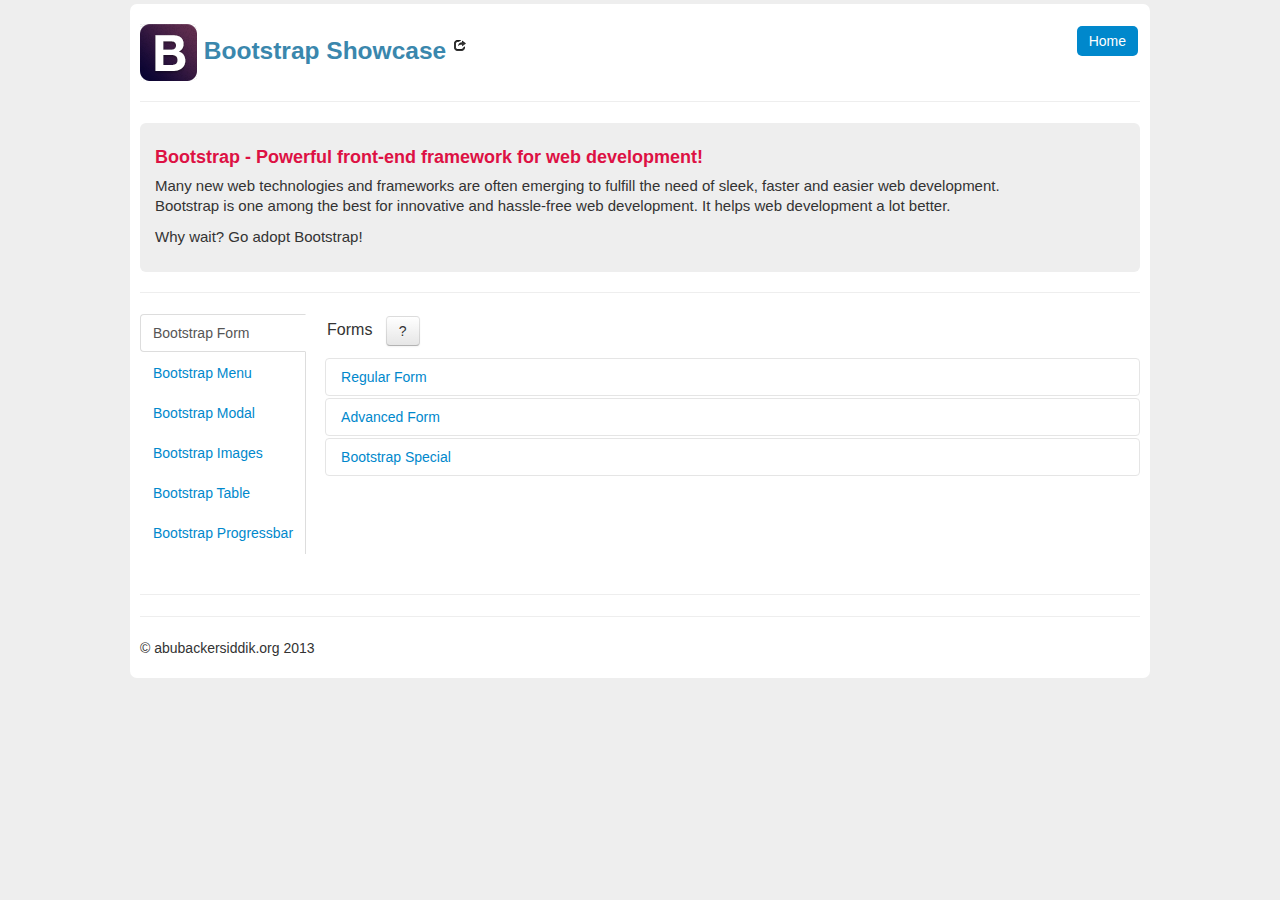
==== src/main/webapp/index.html @ 430ff653 "logo added" ====
<!DOCTYPE html>
<html lang="en">
<head>
<meta charset="utf-8">
<title>Bootstrap &middot; Showcase</title>
<meta name="viewport" content="width=device-width, initial-scale=1.0">
<meta name="description" content="">
<meta name="author" content="">

<!-- Le styles -->
<link href="css/bootstrap.css" rel="stylesheet">
<link href="css/bootstrap-showcase.css" rel="stylesheet">
<link href="css/bootstrap-responsive.css" rel="stylesheet">

<!-- HTML5 shim, for IE6-8 support of HTML5 elements -->
<!--[if lt IE 9]>
      <script src="js/html5shiv.js"></script>
    <![endif]-->

</head>
<body>
	<div class="container-narrow">

		<div class="masthead">
			<ul class="nav nav-pills pull-right">
				<li class="active"><a href="">Home</a></li>
			</ul>
			<h3 class="text-info">
				<img src="img/bootstrap-logo.jpg"/> Bootstrap Showcase <i class="icon-share"></i>
			</h3>

		</div>
		<hr>
		<div class="jumbotron">
			<h1>Bootstrap - Powerful front-end framework for web
				development!</h1>
			<p>
				Many new web technologies and frameworks are often emerging to
				fulfill the need of sleek, faster and easier web development.</br>
				Bootstrap is one among the best for innovative and hassle-free web
				development. It helps web development a lot better.
			</p>
			<p>Why wait? Go adopt Bootstrap!</p>
		</div>
		<hr>
		<div class="tabbable tabs-left">
			<ul class="nav nav-tabs">
				<li class="active"><a href="#lA" data-toggle="tab">Bootstrap
						Form</a></li>
				<li><a href="#lB" data-toggle="tab">Bootstrap Menu</a></li>
				<li><a href="#lC" data-toggle="tab">Bootstrap Modal</a></li>
				<li><a href="#lD" data-toggle="tab">Bootstrap Images</a></li>
				<li><a href="#lE" data-toggle="tab">Bootstrap Table</a></li>
				<li><a href="#lF" data-toggle="tab">Bootstrap Progressbar</a></li>
			</ul>
			<div class="tab-content">
				<div class="tab-pane active" id="lA">
					<p>
						Forms &nbsp; <a href="" class="btn" data-toggle="popover"
							data-placement="right"
							data-content="With Bootstrap, forms are made easy."
							title="What is this?">?</a>
					</p>
					<div class="accordion" id="accordion2">
						<div class="accordion-group">
							<div class="accordion-heading">
								<a class="accordion-toggle" data-toggle="collapse"
									data-parent="#accordion2" href="#collapseOne"> Regular Form
								</a>
							</div>
							<div id="collapseOne" class="accordion-body collapse">
								<div class="accordion-inner">
									<div class="alert alert-info simple-form">This is a
										simple form designed elegantly using Bootstrap. It shows all
										possible input controls.</div>
									<div class="alert alert-success simple-form hide">
										<button type="button" class="close simple-form"
											data-dismiss="alert">&times;</button>
										You have successfully submitted the form. Please re-enter to
										submit again!
									</div>
									<form class="form-horizontal">
										<div class="control-group">
											<label class="control-label" for="inputUsername">Username</label>
											<div class="controls">
												<input type="text" id="inputUsername" placeholder="Username">
											</div>
										</div>
										<div class="control-group">
											<label class="control-label" for="inputPassword">Password</label>
											<div class="controls">
												<input type="password" id="inputPassword"
													placeholder="Password">
											</div>
										</div>
										<div class="control-group">
											<label class="control-label" for="inputEmail">Email</label>
											<div class="controls">
												<input type="text" id="inputEmail" placeholder="Email">
											</div>
										</div>
										<div class="control-group">
											<label class="control-label" for="inputName">Name</label>
											<div class="controls">
												<input type="text" id="inputName" placeholder="Name">
											</div>
										</div>
										<div class="control-group">
											<label class="control-label" for="inputAddress">Address</label>
											<div class="controls">
												<textarea rows="3" id="inputAddress" placeholder="Address"></textarea>
											</div>
										</div>
										<div class="control-group">
											<label class="control-label" for="inputEducation">Education</label>
											<div class="controls">
												<select multiple="multiple">
													<option>Master's</option>
													<option>Bachelor's</option>
													<option>School</option>
													<option>Ph.d</option>
												</select>
											</div>
										</div>
										<div class="control-group">
											<label class="control-label" for="inputGender">Gender</label>
											<div class="controls">
												<input type="radio" name="optionsRadios" id="inputMale"
													placeholder="Gender"> Male <input type="radio"
													name="optionsRadios" id="inputFemale" placeholder="Gender">
												Female
											</div>
										</div>
										<div class="control-group">
											<div class="controls">
												<input type="checkbox"> Remember me
											</div>
										</div>
										<div class="control-group">
											<label class="control-label" for="inputSubmit"></label>
											<div class="controls">
												<input type="submit" class="btn" value="Submit"
													onclick="showMessage(); return false;">
											</div>
										</div>
									</form>
								</div>
							</div>
						</div>
						<div class="accordion-group">
							<div class="accordion-heading">
								<a class="accordion-toggle" data-toggle="collapse"
									data-parent="#accordion2" href="#collapseTwo"> Advanced
									Form </a>
							</div>
							<div id="collapseTwo" class="accordion-body collapse">
								<div class="accordion-inner">
									<div class="alert alert-info advanced-form">This is an
										advanced form designed using Bootstrap. It exhibits few
										advanced features for input controls.</div>
									<form class="form-horizontal">
										<div class="control-group">
											<div class="controls input-append">
												<input class="input-medium" type="text" id="inputText"
													placeholder="Search">
												<div class="btn-group">
													<button class="btn dropdown-toggle" data-toggle="dropdown">
														Action <span class="caret"></span>
													</button>
													<ul class="dropdown-menu">
														<li><a href="#">Web Search</a></li>
														<li class="disabled"><a href="#">Image Search</a></li>
														<li class="divider"></li>
														<li><a href="#">Document Search</a></li>
													</ul>
												</div>
											</div>
										</div>
										<div class="control-group">
											<div class="controls input-prepend">
												<span class="add-on">@</span> <input class="input-medium"
													id="prependedInput" type="text" placeholder="Username">
											</div>
										</div>
										<div class="control-group">
											<div class="controls input-append">
												<input class="input-medium" type="text" id="inputSearch"
													placeholder="Search web">
												<button class="btn" type="button">Search!</button>
											</div>
										</div>
									</form>
								</div>
							</div>
						</div>
						<div class="accordion-group">
							<div class="accordion-heading">
								<a class="accordion-toggle" data-toggle="collapse"
									data-parent="#accordion2" href="#collapseThree"> Bootstrap
									Special </a>
							</div>
							<div id="collapseThree" class="accordion-body collapse">
								<div class="accordion-inner">
									<div class="alert alert-info special-form">Special type
										of controls that are very unique from Bootstrap.</div>
									<span class="input-xlarge uneditable-input">Non editable
										input without form tag</span></br> <input class="span3" type="email"
										required placeholder="Mandatory field"></br> <input
										class="span3" type="email" disabled
										placeholder="Disabled field">
									<div class="control-group warning">
										<input class="span3" type="email"
											placeholder="invalid input throws warning state">
									</div>
								</div>
							</div>
						</div>
					</div>
				</div>
				<div class="tab-pane" id="lB">
					<p>
						Menus &nbsp; <a href="" class="btn" data-toggle="popover"
							data-placement="right"
							data-content="With Bootstrap, Menus can be created in no time."
							title="What is this?">?</a>
					</p>
					<div class="tabbable tabs-below">
						<div class="tab-content">
							<div class="tab-pane active" id="M1" style="height: 200px;">
								<div class="navbar">
									<div class="navbar-inner">
										<a class="brand" href="#">Bootstrap Showcase</a>
										<ul class="nav">
											<li class="active"><a href="#"><i class="icon-home"></i>
													Home</a></li>
											<li><a href="#">Menu1</a></li>
											<li><a href="#">Menu2</a></li>
										</ul>
									</div>
								</div>
							</div>
							<div class="tab-pane" id="M2" style="height: 200px;">
								<div class="navbar navbar-inverse" style="position: static;">
									<div class="navbar-inner">
										<div class="container">
											<a class="btn btn-navbar" data-toggle="collapse"
												data-target=".navbar-inverse-collapse"> <span
												class="icon-bar"></span> <span class="icon-bar"></span> <span
												class="icon-bar"></span>
											</a> <a class="brand" href="#">Menu</a>
											<div class="nav-collapse collapse navbar-inverse-collapse">
												<ul class="nav">
													<li class="active"><a href="#"><i
															class="icon-home icon-white"></i> Home</a></li>
													<li><a href="#">Menu1</a></li>
												</ul>
												<form class="navbar-search pull-left" action="">
													<input type="text" class="search-query span2"
														placeholder="Search">
												</form>
												<ul class="nav pull-right">
													<li><a href="#">Menu2</a></li>
													<li class="divider-vertical"></li>
													<li class="dropdown"><a href="#"
														class="dropdown-toggle" data-toggle="dropdown">Menu
															Types <b class="caret"></b>
													</a>
														<ul class="dropdown-menu">
															<li><a href="#">Nav tabs</a></li>
															<li><a href="#">Nav pills</a></li>
															<li><a href="#">Nav lists</a></li>
															<li class="divider"></li>
															<li><a href="#">Stacked Nav bar</a></li>
														</ul></li>
												</ul>
											</div>
										</div>
									</div>
								</div>
							</div>
							<div class="tab-pane" id="M3" style="height: 200px;">
								<ul class="nav nav-pills">
									<li class="active"><a href="#">Pill Menu1</a></li>
									<li><a href="#">Pill Menu2</a></li>
									<li><a href="#">Pill Menu3</a></li>
								</ul>
							</div>
							<div class="tab-pane" id="M4" style="height: 200px;">
								<div class="well" style="max-width: 340px; padding: 8px 0;">
									<ul class="nav nav-list">
										<li class="nav-header">List header</li>
										<li class="active"><a href="#">List Menu1</a></li>
										<li><a href="#">List Menu2</a></li>
										<li class="disabled"><a href="#">List Menu3</a></li>
									</ul>
								</div>
							</div>
						</div>
						<ul class="nav nav-tabs">
							<li class="active"><a href="#M1" data-toggle="tab">Nav
									Bar</a></li>
							<li><a href="#M2" data-toggle="tab">Inverted Nav Bar</a></li>
							<li><a href="#M3" data-toggle="tab">Nav Pills</a></li>
							<li><a href="#M4" data-toggle="tab">Nav Lists</a></li>
						</ul>
					</div>
				</div>
				<div class="tab-pane" id="lC">
					<p>
						Modals &nbsp; <a href="" class="btn" data-toggle="popover"
							data-placement="right"
							data-content="Modal prompts are flexible and streamlined in Bootstrap"
							title="What is this?">?</a>
					</p>
					<br />
					<div class="well well-small">
						This is a modal prompt that has modal heading, body content and
						footer. Modal has fade effect when launching.<br /> <br /> <a
							href="#myModal" role="button" class="btn btn-primary"
							data-toggle="modal">Launch Bootstrap Modal</a>
					</div>
					<br />
					<div class="well well-small">
						This is an advanced modal prompt that has modal heading, body
						content and footer. Modal has fade effect when launching. The body
						content is set to overflow so that content will be in scrollpane.<br />
						<br /> <a data-toggle="modal" href="#myModal1"
							class="btn btn-primary">Launch Bootstrap Modal</a>
					</div>
					<div id="myModal" class="modal hide fade" tabindex="-1"
						role="dialog" aria-labelledby="myModalLabel" aria-hidden="true">
						<div class="modal-header">
							<button type="button" class="close" data-dismiss="modal"
								aria-hidden="true">×</button>
							<h3 id="myModalLabel">Modal header</h3>
						</div>
						<div class="modal-body">
							<p>Body content…</p>
						</div>
						<div class="modal-footer">
							<button class="btn" data-dismiss="modal" aria-hidden="true">Close</button>
							<button class="btn btn-primary">Submit</button>
						</div>
					</div>
					<div id="myModal1" class="modal hide fade" tabindex="-1"
						role="dialog" aria-labelledby="myModalLabel" aria-hidden="true">
						<div class="modal-header">
							<button type="button" class="close" data-dismiss="modal"
								aria-hidden="true">&times;</button>
							<h3 id="myModalLabel">Modal Header</h3>
						</div>
						<div class="modal-body">
							<h4>Text in a modal</h4>
							<p>Duis mollis, est non commodo luctus, nisi erat porttitor
								ligula, eget lacinia odio sem.</p>

							<h4>Popover in a modal</h4>
							<p>
								This <a href="#" role="button" class="btn popover-test"
									title="A Title"
									data-content="And here's some amazing content. It's very engaging. right?">button</a>
								should trigger a popover on click.
							</p>

							<h4>Tooltips in a modal</h4>
							<p>
								<a href="#" class="tooltip-test" title="Tooltip">This link</a>
								and <a href="#" class="tooltip-test" title="Tooltip">that
									link</a> should have tooltips on hover.
							</p>

							<hr>

							<h4>Overflowing text to show optional scrollbar</h4>
							<p>
								We set a fixed
								<code>max-height</code>
								on the
								<code>.modal-body</code>
								. Watch it overflow with all this extra lorem ipsum text we've
								included.
							</p>
							<p>Cras mattis consectetur purus sit amet fermentum. Cras
								justo odio, dapibus ac facilisis in, egestas eget quam. Morbi
								leo risus, porta ac consectetur ac, vestibulum at eros.</p>
							<p>Praesent commodo cursus magna, vel scelerisque nisl
								consectetur et. Vivamus sagittis lacus vel augue laoreet rutrum
								faucibus dolor auctor.</p>
							<p>Aenean lacinia bibendum nulla sed consectetur. Praesent
								commodo cursus magna, vel scelerisque nisl consectetur et. Donec
								sed odio dui. Donec ullamcorper nulla non metus auctor
								fringilla.</p>
							<p>Cras mattis consectetur purus sit amet fermentum. Cras
								justo odio, dapibus ac facilisis in, egestas eget quam. Morbi
								leo risus, porta ac consectetur ac, vestibulum at eros.</p>
							<p>Praesent commodo cursus magna, vel scelerisque nisl
								consectetur et. Vivamus sagittis lacus vel augue laoreet rutrum
								faucibus dolor auctor.</p>
							<p>Aenean lacinia bibendum nulla sed consectetur. Praesent
								commodo cursus magna, vel scelerisque nisl consectetur et. Donec
								sed odio dui. Donec ullamcorper nulla non metus auctor
								fringilla.</p>
						</div>
						<div class="modal-footer">
							<button class="btn" data-dismiss="modal">Cancel</button>
							<button class="btn btn-primary">Save</button>
						</div>
					</div>
				</div>
				<div class="tab-pane" id="lD">
					<p>
						Images &nbsp; <a href="" class="btn" data-toggle="popover"
							data-placement="right"
							data-content="Bootstrap makes your images more lovely"
							title="What is this?">?</a>
					</p>
					<div id="images">
						<ul class="breadcrumb">
							<li><a href="#">Bootstrap</a> <span class="divider">/</span></li>
							<li><a href="#">Base CSS</a> <span class="divider">/</span></li>
							<li class="active">Images</li>
						</ul>
						<ul class="thumbnails">
							<li class="span4">
								<div class="thumbnail">
									<img src="img/bootstrap-image.jpg" width="330" height="500"
										class="img-polaroid">
									<div class="caption">
										<h4>Image with polaroid style</h4>
										<p>Images can be styled using three classes. img-rounded,
											img-circle, img-polaroid</p>
									</div>
								</div>
							</li>
							<li class="span4">
								<div class="thumbnail">
									<img src="img/bootstrap-image.jpg" width="345" height="660"
										class="img-circle">
									<div class="caption">
										<h4>Image with circle style</h4>
										<p>This grid contains an image, heading and message as
											thumbnail.</p>
									</div>
								</div>
							</li>
						</ul>
						<ul class="pager pull-right">
							<li><a href="javascript:showNext()">Next &rarr;</a></li>
						</ul>
					</div>
					<div id="glyphicons" class="hide">
						<ul class="breadcrumb">
							<li><a href="#">Bootstrap</a> <span class="divider">/</span></li>
							<li><a href="#">Base CSS</a> <span class="divider">/</span></li>
							<li class="active">Glyphicons</li>
						</ul>
						<div class="row-fluid">
							<div class="span5">
								<i class="icon-home"></i> Home<br /> <i class="icon-file"></i>
								File<br /> <i class="icon-time"></i> Time<br /> <i
									class="icon-road"></i> Road<br />
							</div>
							<div class="span5"></div>
						</div>
						<div class="row-fluid">
							<div class="span5"></div>
							<div class="span5">
								<a class="btn btn-small" href="#"><i class="icon-off"></i>
									Off</a><br /> <a class="btn btn-small" href="#"><i
									class="icon-signal"></i> Signal</a><br /> <a class="btn btn-small"
									href="#"><i class="icon-inbox"></i> Inbox</a><br /> <a
									class="btn btn-small" href="#"><i class="icon-trash"></i>
									Trash</a><br />
							</div>
						</div>
						<ul class="pager pull-right">
							<li><a href="javascript:showPrevious()">&larr; Previous</a></li>
						</ul>
					</div>
				</div>
				<div class="tab-pane" id="lE">
					<p>
						Tables &nbsp; <a href="" class="btn" data-toggle="popover"
							data-placement="right"
							data-content="With Bootstrap,Tables have never been better"
							title="What is this?">?</a>
					</p>
					<span class="badge badge-warning">1</span> Bordered Table with
					Striped rows <br /> <br />
					<table class="table table-striped table-bordered">
						<thead>
							<tr style="background-color: #d9edf7;">
								<th>#</th>
								<th>Table Name</th>
								<th>Feature class</th>
								<th>Username</th>
							</tr>
						</thead>
						<tbody>
							<tr>
								<td>1</td>
								<td>Stripped Table</td>
								<td>table-striped</td>
								<td>@mdo</td>
							</tr>
							<tr>
								<td>2</td>
								<td>Hovered Table</td>
								<td>table-hover</td>
								<td>@fat</td>
							</tr>
							<tr>
								<td>3</td>
								<td>Special Table</td>
								<td>row class</td>
								<td>@bootstrap</td>
							</tr>
						</tbody>
					</table>
					<span class="badge badge-warning">2</span> Bordered Table with
					Hover rows <br /> <br />
					<table class="table table-hover table-bordered">
						<thead>
							<tr style="background-color: #d9edf7;">
								<th>#</th>
								<th>Table Name</th>
								<th>Feature class</th>
								<th>Username</th>
							</tr>
						</thead>
						<tbody>
							<tr>
								<td>1</td>
								<td>Stripped Table</td>
								<td>table-striped</td>
								<td>@mdo</td>
							</tr>
							<tr>
								<td>2</td>
								<td>Hovered Table</td>
								<td>table-hover</td>
								<td>@fat</td>
							</tr>
							<tr>
								<td>3</td>
								<td>Special Table</td>
								<td>row class</td>
								<td>@bootstrap</td>
							</tr>
						</tbody>
					</table>
					<span class="badge badge-warning">3</span> Bordered Table with
					Condensed rows and row classes <br /> <br />
					<table class="table table-condensed table-bordered">
						<thead>
							<tr style="background-color: #d9edf7;">
								<th>#</th>
								<th>Table Name</th>
								<th>Feature class</th>
								<th>Username</th>
							</tr>
						</thead>
						<tbody>
							<tr class="warning">
								<td>1</td>
								<td>Stripped Table</td>
								<td>table-striped</td>
								<td>@mdo</td>
							</tr>
							<tr>
								<td>2</td>
								<td>Hovered Table</td>
								<td>table-hover</td>
								<td>@fat</td>
							</tr>
							<tr class="warning">
								<td>3</td>
								<td>Special Table</td>
								<td>row class</td>
								<td>@bootstrap</td>
							</tr>
						</tbody>
					</table>
				</div>
				<div class="tab-pane" id="lF">
					<p>
						Progress Bars &nbsp; <a href="" class="btn" data-toggle="popover"
							data-placement="right"
							data-content="Entertain your users by Bootstrap Progress bars."
							title="What is this?">?</a>
					</p>
					<br /> <span class="label">Default</span> Progress bar <br /> <br />
					<div class="progress">
						<div class="bar" style="width: 20%;"></div>
					</div>
					<br /> <span class="label label-warning">Striped</span> Progress
					bar <br /> <br />
					<div class="progress progress-striped progress-warning">
						<div class="bar" style="width: 40%;"></div>
					</div>
					<br /> <span class="label label-success">Animated</span> Progress
					bar <br /> <br />
					<div class="progress progress-striped active progress-success">
						<div class="bar" style="width: 60%;"></div>
					</div>
					<br /> <span class="label label-important">Danger</span> Progress
					bar <br /> <br />
					<div class="progress progress-danger">
						<div class="bar" style="width: 80%"></div>
					</div>
				</div>
			</div>
		</div>
		<hr>
		<!-- <div class="row-fluid showcase">
			<div class="span6">
				<h4>Bootstrap JavaScript</h4>
				<p>Donec id elit non mi porta gravida at eget metus. Maecenas
					faucibus mollis interdum.</p>

				<h4>Components</h4>
				<p>Morbi leo risus, porta ac consectetur ac, vestibulum at eros.
					Cras mattis consectetur purus sit amet fermentum.</p>

				<h4>Glyphicons</h4>
				<p>Maecenas sed diam eget risus varius blandit sit amet non
					magna.</p>
			</div>

			<div class="span6">
				<h4>Responsive</h4>
				<p>Donec id elit non mi porta gravida at eget metus. Maecenas
					faucibus mollis interdum.</p>

				<h4>Subheading</h4>
				<p>Morbi leo risus, porta ac consectetur ac, vestibulum at eros.
					Cras mattis consectetur purus sit amet fermentum.</p>

				<h4>Subheading</h4>
				<p>Maecenas sed diam eget risus varius blandit sit amet non
					magna.</p>
			</div>
		</div> -->
		<hr>

		<div class="footer">
			<p>&copy; abubackersiddik.org 2013</p>
		</div>

	</div>
	<!-- /container -->

	<!-- Le javascript
    ================================================== -->
	<!-- Placed at the end of the document so the pages load faster -->
	<script src="js/jquery.js"></script>
	<script src="js/bootstrap.min.js"></script>
	<script src="js/bootstrap-transition.js"></script>
	<script src="js/bootstrap-alert.js"></script>
	<script src="js/bootstrap-modal.js"></script>
	<script src="js/bootstrap-dropdown.js"></script>
	<script src="js/bootstrap-scrollspy.js"></script>
	<script src="js/bootstrap-tab.js"></script>
	<script src="js/bootstrap-tooltip.js"></script>
	<script src="js/bootstrap-popover.js"></script>
	<script src="js/bootstrap-button.js"></script>
	<script src="js/bootstrap-collapse.js"></script>
	<script src="js/bootstrap-carousel.js"></script>
	<script src="js/bootstrap-typeahead.js"></script>
	<script src="js/widgets.js"></script>
	<script src="js/bootstrap-affix.js"></script>
	<script src="js/holder.js"></script>
	<script src="js/prettify.js"></script>
	<script src="js/application.js"></script>
	<script>
		function showMessage() {
			$('div.alert-info.simple-form').hide();
			$('div.alert-success.simple-form').show();
		}

		$('[data-dismiss="alert"]').click(function() {
			$('div.alert-info.simple-form').show();
		})

		function showNext() {
			$('#images').hide();
			$('#glyphicons').show();
		}

		function showPrevious() {
			$('#images').show();
			$('#glyphicons').hide();
		}
	</script>
</body>
</html>
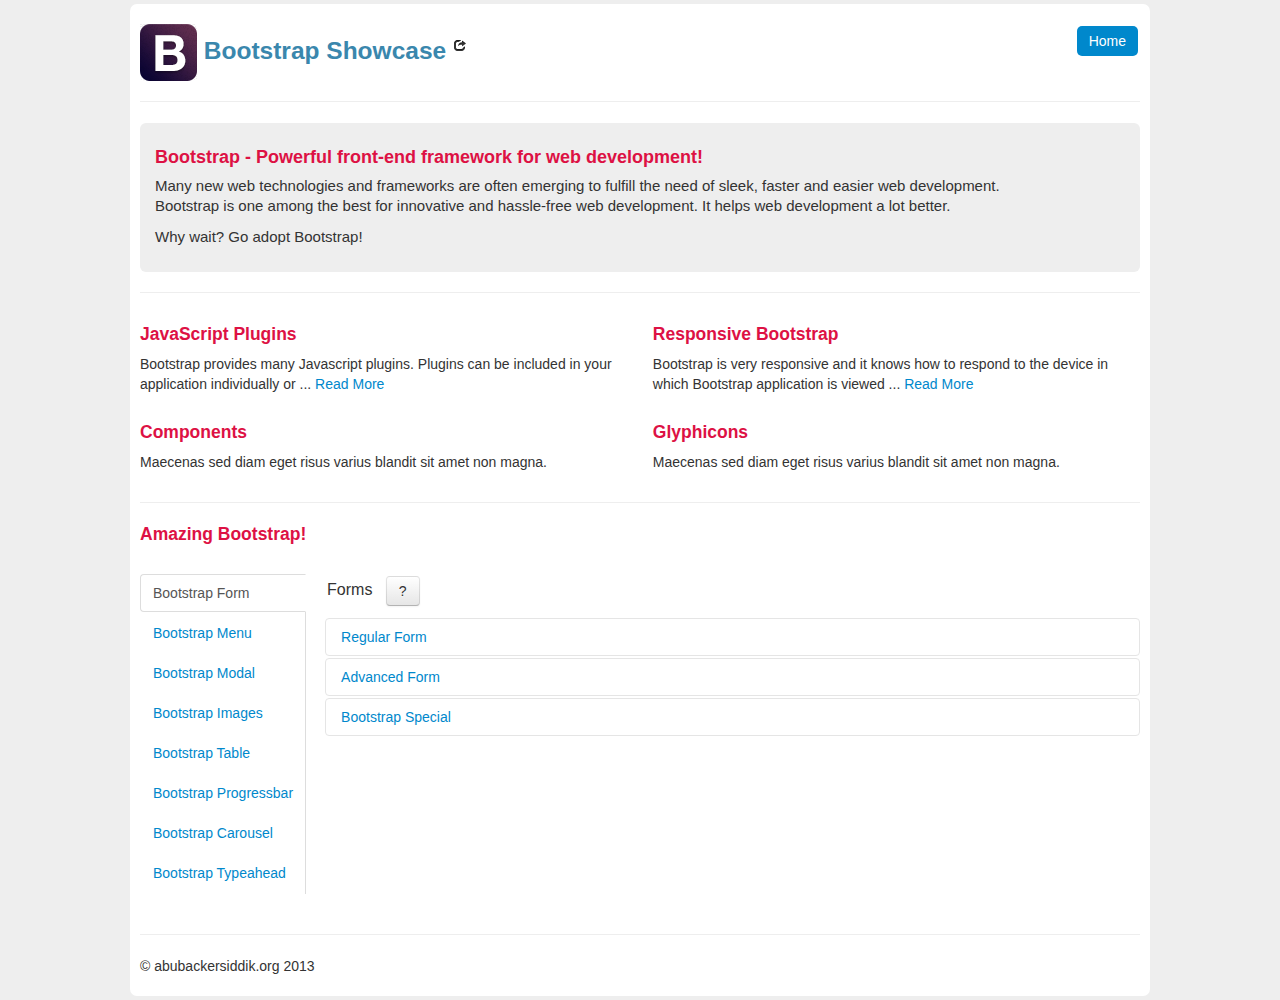
==== commit 35a8cb1f: "bootstrap site is updated with new pages" ====
--- a/src/main/webapp/index.html
+++ b/src/main/webapp/index.html
@@ -23,7 +23,7 @@
 
 		<div class="masthead">
 			<ul class="nav nav-pills pull-right">
-				<li class="active"><a href="">Home</a></li>
+				<li class="active"><a href="index.html">Home</a></li>
 			</ul>
 			<h3 class="text-info">
 				<img src="img/bootstrap-logo.jpg"/> Bootstrap Showcase <i class="icon-share"></i>
@@ -43,6 +43,45 @@
 			<p>Why wait? Go adopt Bootstrap!</p>
 		</div>
 		<hr>
+		 <div class="row-fluid showcase">
+			<div class="span6">
+				<h4>
+					<span class="redHead">JavaScript Plugins</span>
+				</h4>
+				<p class="text-left">
+					Bootstrap provides many Javascript plugins. Plugins can be included
+					in your application individually or ... <a href="jsplugins.html"
+						title="JS Plugins">Read More</a>
+				</p>
+				
+				<h4>
+					<span class="redHead">Components</span>
+				</h4>
+				<p>Maecenas sed diam eget risus varius blandit sit amet non
+					magna.</p>
+			</div>
+			<div class="span6">
+				<h4>
+					<span class="redHead">Responsive Bootstrap</span>
+				</h4>
+				<p>
+					Bootstrap is very responsive and it knows how to respond to the
+					device in which Bootstrap application is viewed ... <a
+						href="responsive.html" title="Responsive">Read More</a>
+				</p>
+
+				<h4>
+					<span class="redHead">Glyphicons</span>
+				</h4>
+				<p>Maecenas sed diam eget risus varius blandit sit amet non
+					magna.</p>
+			</div>
+		</div>
+		<hr>
+		<h4>
+			<span class="redHead">Amazing Bootstrap!</span>
+		</h4>
+		<br/>
 		<div class="tabbable tabs-left">
 			<ul class="nav nav-tabs">
 				<li class="active"><a href="#lA" data-toggle="tab">Bootstrap
@@ -52,13 +91,15 @@
 				<li><a href="#lD" data-toggle="tab">Bootstrap Images</a></li>
 				<li><a href="#lE" data-toggle="tab">Bootstrap Table</a></li>
 				<li><a href="#lF" data-toggle="tab">Bootstrap Progressbar</a></li>
+				<li><a href="#lG" data-toggle="tab">Bootstrap Carousel</a></li>
+				<li><a href="#lH" data-toggle="tab">Bootstrap Typeahead</a></li>
 			</ul>
 			<div class="tab-content">
 				<div class="tab-pane active" id="lA">
 					<p>
 						Forms &nbsp; <a href="" class="btn" data-toggle="popover"
 							data-placement="right"
-							data-content="With Bootstrap, forms are made easy."
+							data-content="Forms are made easy with Bootstrap"
 							title="What is this?">?</a>
 					</p>
 					<div class="accordion" id="accordion2">
@@ -221,7 +262,7 @@
 					<p>
 						Menus &nbsp; <a href="" class="btn" data-toggle="popover"
 							data-placement="right"
-							data-content="With Bootstrap, Menus can be created in no time."
+							data-content="Unleashing Bootstrap, Menus can be created in no time"
 							title="What is this?">?</a>
 					</p>
 					<div class="tabbable tabs-below">
@@ -586,7 +627,7 @@
 					<p>
 						Progress Bars &nbsp; <a href="" class="btn" data-toggle="popover"
 							data-placement="right"
-							data-content="Entertain your users by Bootstrap Progress bars."
+							data-content="Entertain your users by Bootstrap Progress bars"
 							title="What is this?">?</a>
 					</p>
 					<br /> <span class="label">Default</span> Progress bar <br /> <br />
@@ -609,40 +650,76 @@
 						<div class="bar" style="width: 80%"></div>
 					</div>
 				</div>
+				<div class="tab-pane" id="lG">
+					<p>
+						Carousel &nbsp; <a href="" class="btn" data-toggle="popover"
+							data-placement="right"
+							data-content="You will never love any image slide show than Bootstrap carousel"
+							title="What is this?">?</a>
+					</p>
+					<br />
+					<div id="myCarousel" class="carousel slide">
+						<ol class="carousel-indicators">
+							<li data-target="#myCarousel" data-slide-to="0" class="active"></li>
+							<li data-target="#myCarousel" data-slide-to="1"></li>
+							<li data-target="#myCarousel" data-slide-to="2"></li>
+						</ol>
+						<div class="carousel-inner">
+							<div class="item active">
+								<img src="img/browser-icon-chrome.png" alt="Chrome Browser Icon">
+								<div class="carousel-caption">
+									<h4>Chrome Thumbnail</h4>
+									<p>This is a chrome browser icon depicted in bootstrap carousel showcase.</p>
+								</div>
+							</div>
+							<div class="item">
+								<img src="img/browser-icon-firefox.png" alt="Firfox Browser Icon">
+								<div class="carousel-caption">
+									<h4>Firefox Thumbnail</h4>
+									<p>This is a firefox browser icon depicted in bootstrap carousel showcase.</p>
+								</div>
+							</div>
+							<div class="item">
+								<img src="img/browser-icon-safari.png" alt="Safari Browser Icon">
+								<div class="carousel-caption">
+									<h4>Safari Thumbnail</h4>
+									<p>This is a safari browser icon depicted in bootstrap carousel showcase.</p>
+								</div>
+							</div>
+						</div>
+						<a class="left carousel-control" href="#myCarousel"
+							data-slide="prev">&lsaquo;</a> <a class="right carousel-control"
+							href="#myCarousel" data-slide="next">&rsaquo;</a>
+					   </div>
+				</div>
+				<div class="tab-pane" id="lH">
+					<p>
+						Bootstrap Typeahead &nbsp; <a href="" class="btn" data-toggle="popover"
+							data-placement="right"
+							data-content="Auto suggest users to typeahead from Bootstrap"
+							title="What is this?">?</a>
+					</p>
+					<br />
+					<div class="well well-small">
+						<p class="redHead">Location Information</p><br /> 
+						Enter your city: <br /> <br /><input type="text" class="span3" style="margin: 0 auto;" data-provide="typeahead" data-items="4"
+						data-source='["Dallas","Birmingham","Chicago","New York","Los Angeles","San Diego","Minneapolis","Athens","Madison","Orange","San Mateo","Bristol","Waterbury","Winsted","Davenport","Destin","Edgewood","Gulfport","Hawthorne","Naperville","New Boston","Petersburg","Rochelle","Yorkville","Jamestown","Johnson City","Mapleton","Manhattan","Manchester","Roeland Park","St. Paul","St. Marys","St. John","St. George","Tampa","Topeka","Toronto","Westwood","Minneola","Monticello","Mulberry","Niceville","North Miami","Naples","Newberry","Oakland","Orlando","Vicksburg","Rochester","Shakopee","Fitchburg","Franklin"]'> 
+						<a href="#" class="tooltip-test" title="Suggests cities as you type"><img src="img/question_mark_left.gif"/></a>
+						<br /><br />
+						Enter your state: <br /> <br /> <input type="text" class="span3" style="margin: 0 auto;" data-provide="typeahead" data-items="4"
+						data-source='["Alabama","Alaska","Arizona","Arkansas","California","Colorado","Connecticut","Delaware","Florida","Georgia","Hawaii","Idaho","Illinois","Indiana","Iowa","Kansas","Kentucky","Louisiana","Maine","Maryland","Massachusetts","Michigan","Minnesota","Mississippi","Missouri","Montana","Nebraska","Nevada","New Hampshire","New Jersey","New Mexico","New York","North Dakota","North Carolina","Ohio","Oklahoma","Oregon","Pennsylvania","Rhode Island","South Carolina","South Dakota","Tennessee","Texas","Utah","Vermont","Virginia","Washington","West Virginia","Wisconsin","Wyoming"]'> 
+						<a href="#" class="tooltip-test" title="Suggests states as you type"><img src="img/question_mark_left.gif"/></a> <br /> <br />
+						<div class="control-group">
+							<label class="control-label" for="inputSubmit"></label>
+							<div class="controls">
+								<input type="button" class="btn" value="Submit"/>
+							</div>
+						</div>
+					</div>
+				</div>
 			</div>
 		</div>
 		<hr>
-		<!-- <div class="row-fluid showcase">
-			<div class="span6">
-				<h4>Bootstrap JavaScript</h4>
-				<p>Donec id elit non mi porta gravida at eget metus. Maecenas
-					faucibus mollis interdum.</p>
-
-				<h4>Components</h4>
-				<p>Morbi leo risus, porta ac consectetur ac, vestibulum at eros.
-					Cras mattis consectetur purus sit amet fermentum.</p>
-
-				<h4>Glyphicons</h4>
-				<p>Maecenas sed diam eget risus varius blandit sit amet non
-					magna.</p>
-			</div>
-
-			<div class="span6">
-				<h4>Responsive</h4>
-				<p>Donec id elit non mi porta gravida at eget metus. Maecenas
-					faucibus mollis interdum.</p>
-
-				<h4>Subheading</h4>
-				<p>Morbi leo risus, porta ac consectetur ac, vestibulum at eros.
-					Cras mattis consectetur purus sit amet fermentum.</p>
-
-				<h4>Subheading</h4>
-				<p>Maecenas sed diam eget risus varius blandit sit amet non
-					magna.</p>
-			</div>
-		</div> -->
-		<hr>
-
 		<div class="footer">
 			<p>&copy; abubackersiddik.org 2013</p>
 		</div>
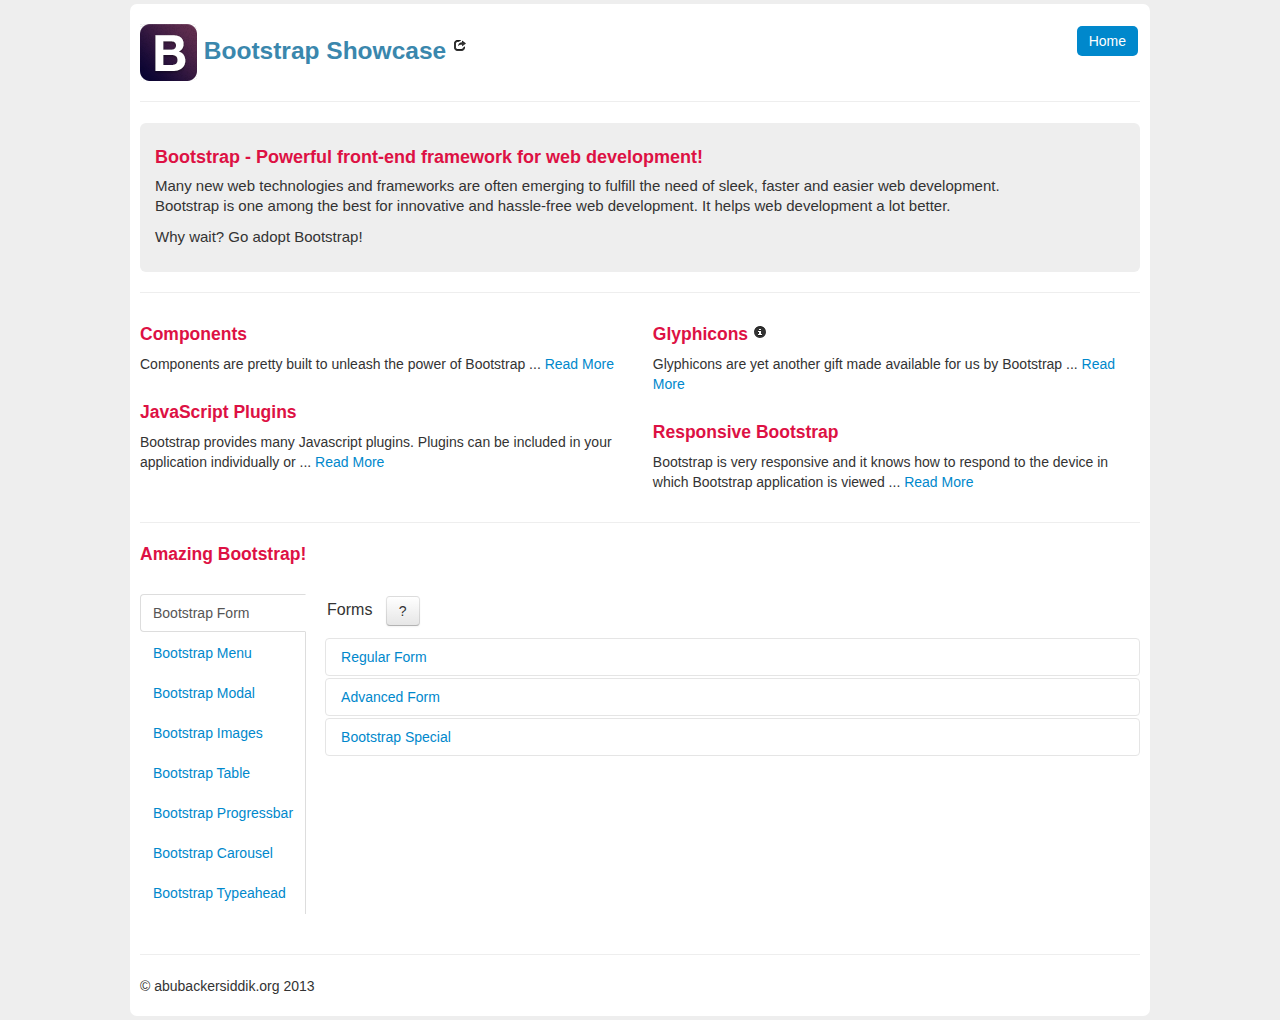
==== commit ba5f8d55: "components page and responsive page are added" ====
--- a/src/main/webapp/index.html
+++ b/src/main/webapp/index.html
@@ -46,6 +46,11 @@
 		 <div class="row-fluid showcase">
 			<div class="span6">
 				<h4>
+					<span class="redHead">Components</span>
+				</h4>
+				<p>Components are pretty built to unleash the power of Bootstrap ... <a href="components.html"
+						title="Components">Read More</a></p>
+				<h4>
 					<span class="redHead">JavaScript Plugins</span>
 				</h4>
 				<p class="text-left">
@@ -53,14 +58,15 @@
 					in your application individually or ... <a href="jsplugins.html"
 						title="JS Plugins">Read More</a>
 				</p>
-				
-				<h4>
-					<span class="redHead">Components</span>
-				</h4>
-				<p>Maecenas sed diam eget risus varius blandit sit amet non
-					magna.</p>
 			</div>
 			<div class="span6">
+			    <h4>
+					<span class="redHead">Glyphicons 
+					<a href="#" class="tooltip-test" title="glyphicons.com"><i class="icon-info-sign"></i></a></span>
+				</h4>
+				<p>Glyphicons are yet another gift made available for us by Bootstrap ... <a
+						href="glyphicons.html" title="Glyphicons">Read More</a></p>
+					
 				<h4>
 					<span class="redHead">Responsive Bootstrap</span>
 				</h4>
@@ -69,12 +75,6 @@
 					device in which Bootstrap application is viewed ... <a
 						href="responsive.html" title="Responsive">Read More</a>
 				</p>
-
-				<h4>
-					<span class="redHead">Glyphicons</span>
-				</h4>
-				<p>Maecenas sed diam eget risus varius blandit sit amet non
-					magna.</p>
 			</div>
 		</div>
 		<hr>
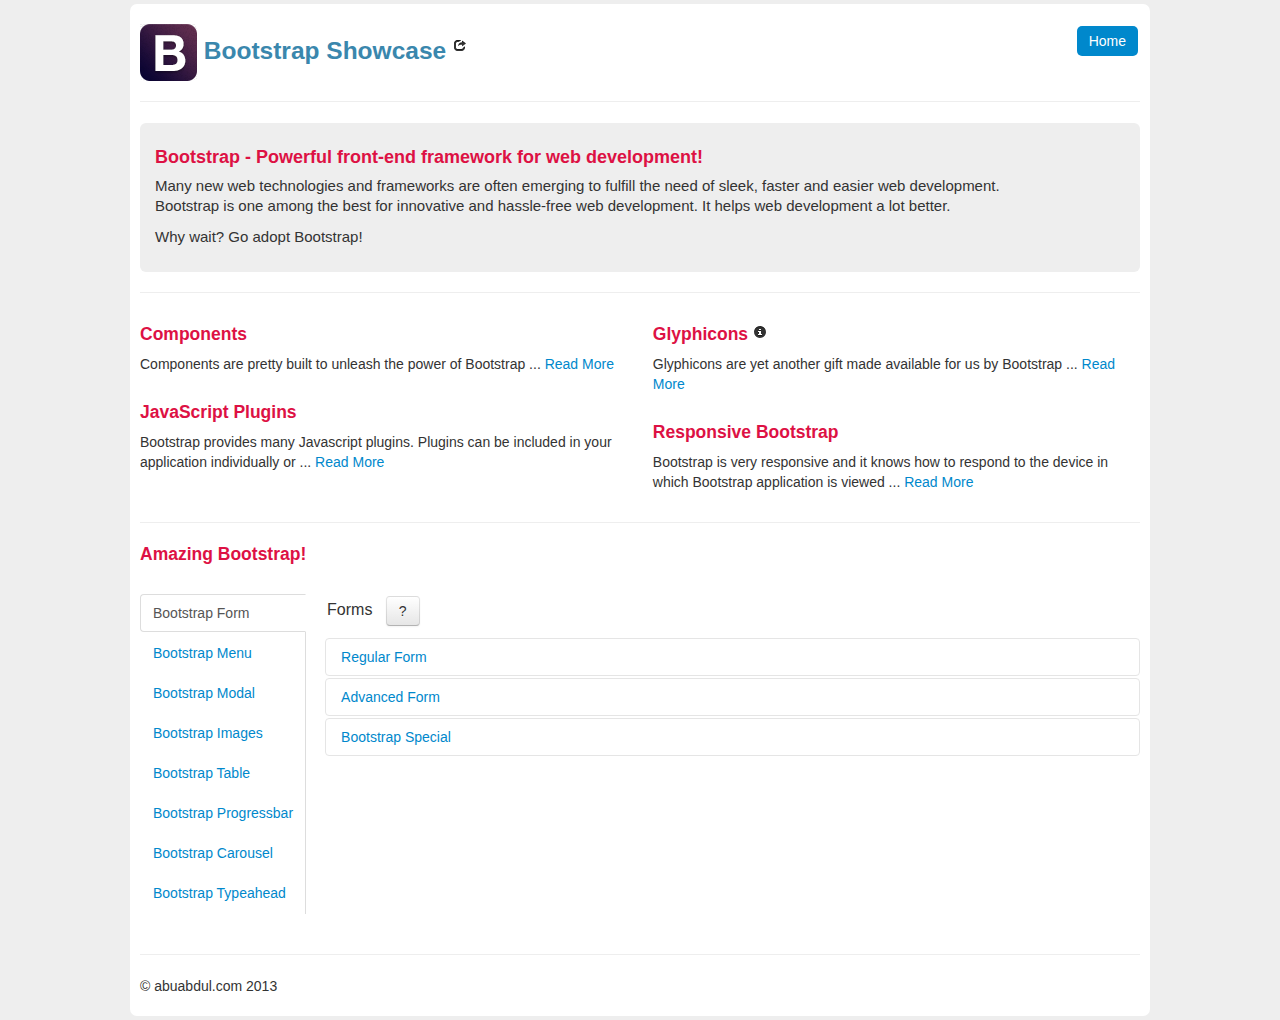
==== commit 18a3d954: "updated domain name" ====
--- a/src/main/webapp/index.html
+++ b/src/main/webapp/index.html
@@ -721,7 +721,7 @@
 		</div>
 		<hr>
 		<div class="footer">
-			<p>&copy; abubackersiddik.org 2013</p>
+			<p>&copy; abuabdul.com 2013</p>
 		</div>
 
 	</div>
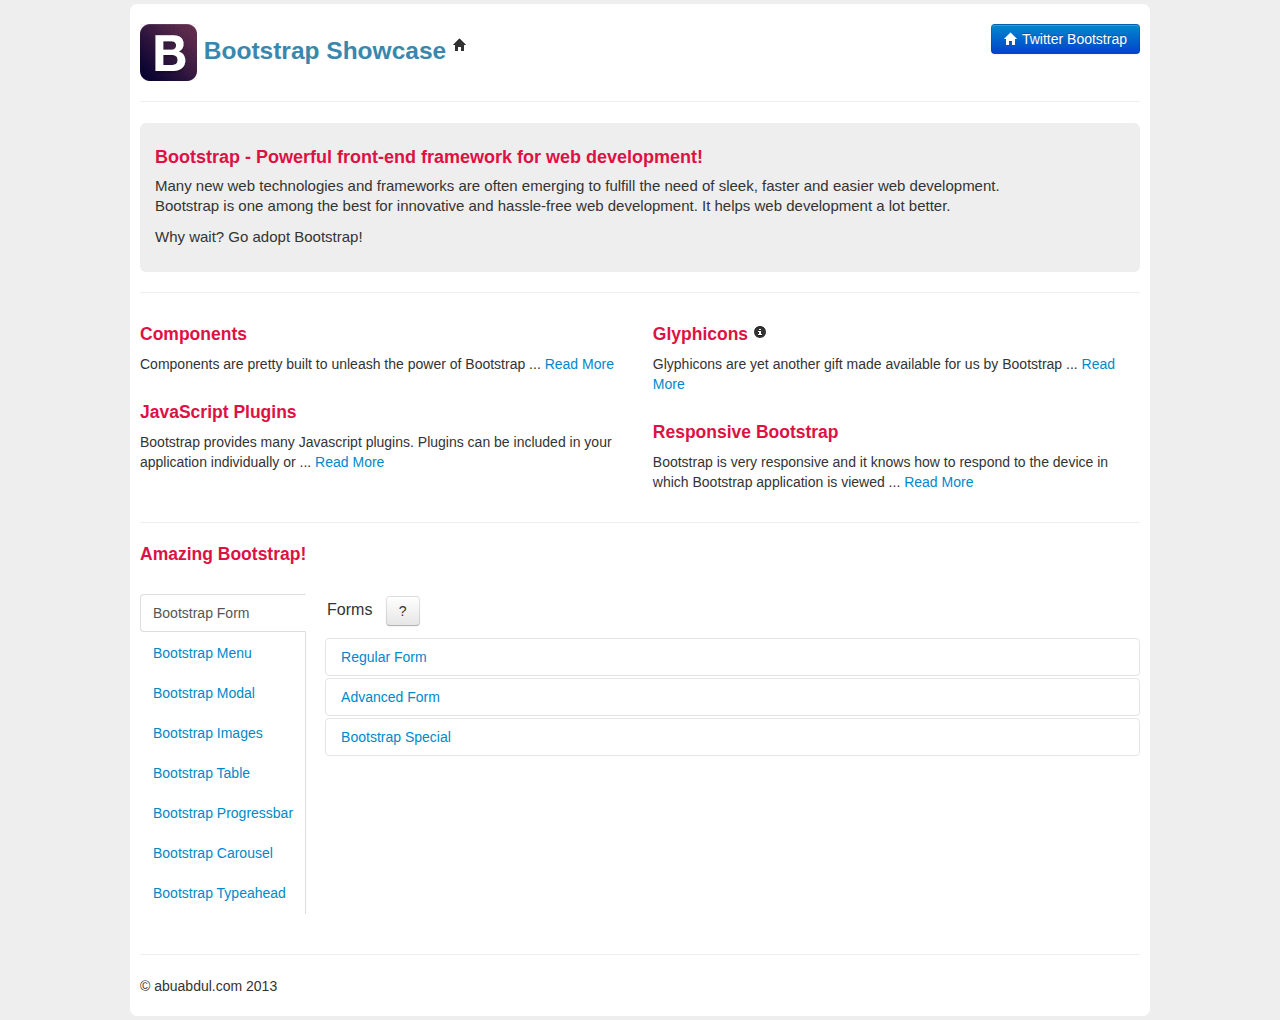
==== commit 01fe385a: "twitter bootstrap home button added" ====
--- a/src/main/webapp/index.html
+++ b/src/main/webapp/index.html
@@ -23,10 +23,10 @@
 
 		<div class="masthead">
 			<ul class="nav nav-pills pull-right">
-				<li class="active"><a href="index.html">Home</a></li>
+				<a class="btn btn-primary" href="http://twitter.github.com/bootstrap/"><b class="icon-home icon-white"></b> Twitter Bootstrap</a>
 			</ul>
 			<h3 class="text-info">
-				<img src="img/bootstrap-logo.jpg"/> Bootstrap Showcase <i class="icon-share"></i>
+				<img src="img/bootstrap-logo.jpg"/> Bootstrap Showcase <a href="index.html"><i class="icon-home"></i></a>
 			</h3>
 
 		</div>
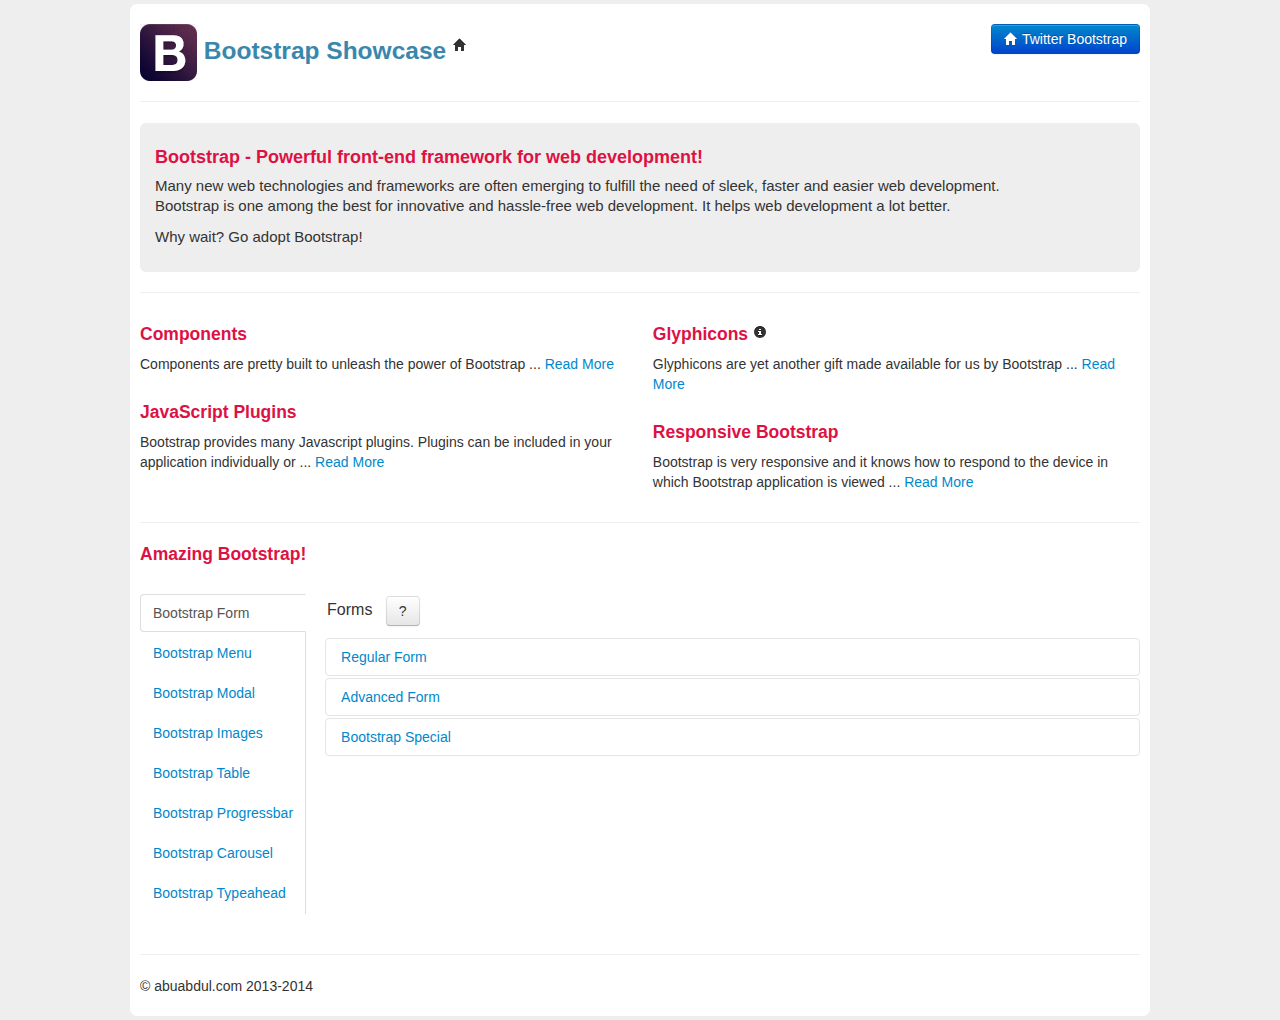
==== commit 5278b8c3: "bootstrap showcase license added" ====
--- a/src/main/webapp/index.html
+++ b/src/main/webapp/index.html
@@ -23,7 +23,7 @@
 
 		<div class="masthead">
 			<ul class="nav nav-pills pull-right">
-				<a class="btn btn-primary" href="http://twitter.github.com/bootstrap/"><b class="icon-home icon-white"></b> Twitter Bootstrap</a>
+				<a class="btn btn-primary" href="http://getbootstrap.com"><b class="icon-home icon-white"></b> Twitter Bootstrap</a>
 			</ul>
 			<h3 class="text-info">
 				<img src="img/bootstrap-logo.jpg"/> Bootstrap Showcase <a href="index.html"><i class="icon-home"></i></a>
@@ -721,7 +721,7 @@
 		</div>
 		<hr>
 		<div class="footer">
-			<p>&copy; abuabdul.com 2013</p>
+			<p>&copy; abuabdul.com 2013-2014</p>
 		</div>
 
 	</div>
